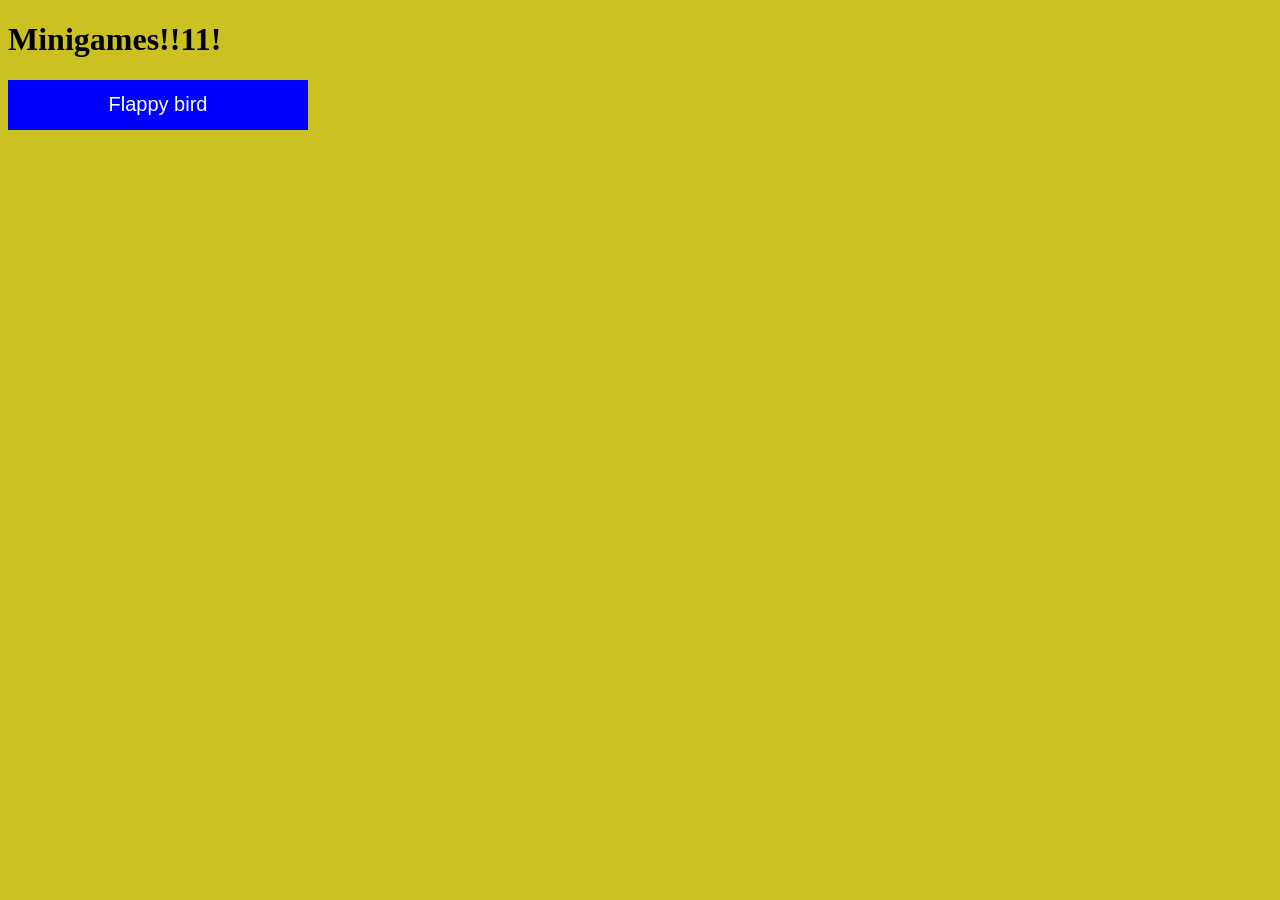
==== minigames/index.html @ 72777492 "update3" ====
<!DOCTYPE html>
<html lang="en">
<head>
    <meta charset="UTF-8">
    <meta name="viewport" content="width=device-width, initial-scale=1.0">
    <title>Minigames</title>
    <link rel="stylesheet" href="style.css">
</head>
<body>
    <h1>Minigames!!11!</h1>
    <a href="./Flappy Bird">
        <button id="Flappy">Flappy bird</button>
    </a>
</body>
</html>
---- minigames/style.css ----
body {
    background-color: #ccc123;
}

#Flappy {
    border: none;
    background-color: blue;
    cursor: pointer;
    width: 300px;
    height: 50px;
    font-size: 20px;
    color: white;
}
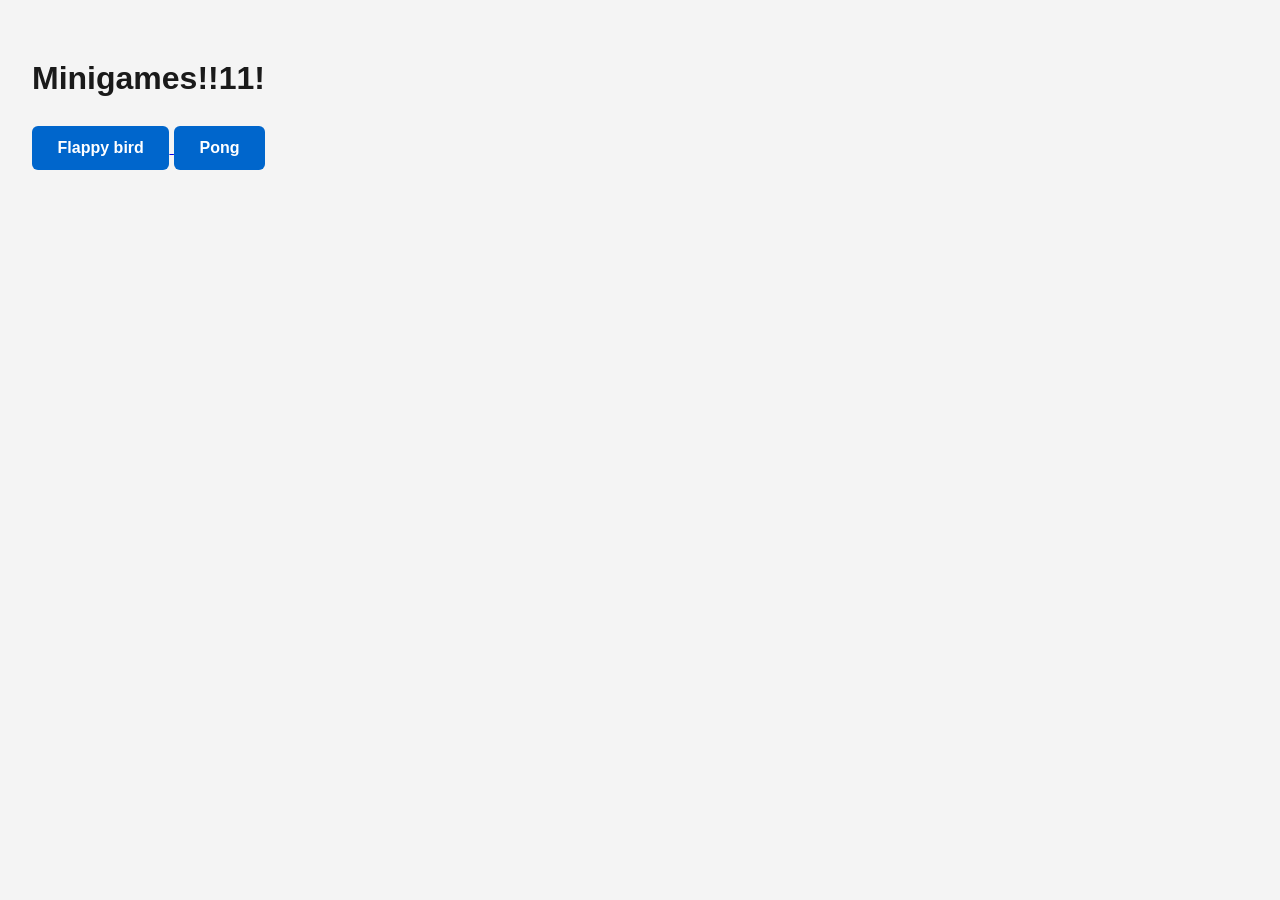
==== commit dc865d5e: "update4" ====
--- a/minigames/index.html
+++ b/minigames/index.html
@@ -11,5 +11,8 @@
     <a href="./Flappy Bird">
         <button id="Flappy">Flappy bird</button>
     </a>
+    <a href="./Pong/">
+        <button id="Pong">Pong</button>
+    </a>
 </body>
 </html>
--- a/minigames/style.css
+++ b/minigames/style.css
@@ -1,13 +1,77 @@
-body {
-    background-color: #ccc123;
+@keyframes easeInUp {
+    to {
+        opacity: 1;
+        transform: translateY(0);
+    }
 }
 
-#Flappy {
+body {
+    font-family: Arial, sans-serif;
+    margin: 0;
+    padding: 2rem;
+    background-color: #f4f4f4;
+    color: #333333;
+    line-height: 1.6;
+}
+
+img {
+    max-width: 100%;
+    height: auto;
+    display: block;
+    margin: 1.5rem auto;
+    width: 120px;
+    border-radius: 8px;
+}
+
+h1, h2, h3 {
+    opacity: 0;
+    transform: translateY(20px);
+    animation-duration: 0.8s;
+    animation-timing-function: ease-out;
+    animation-fill-mode: forwards;
+}
+
+h1 {
+    animation-name: easeInUp;
+    color: #1a1a1a;
+}
+
+h2, h3 {
+    animation-name: easInUp;
+    color: #333333;
+}
+
+p {
+    animation-name: easeInUp;
+    animation-delay: 0.2s;
+    color: #555555;
+}
+
+button {
+    display: inline-block;
+    padding: 0.8rem 1.6rem;
+    font-size: 1rem;
+    font-weight: 600;
+    text-align: center;
+    text-decoration: none;
     border: none;
-    background-color: blue;
+    border-radius: 6px;
     cursor: pointer;
-    width: 300px;
-    height: 50px;
-    font-size: 20px;
-    color: white;
+    background-color: #0066cc;
+    color: #ffffff;
+    opacity: 0;
+    transform: translateY(20px);
+    animation: easeInUp 0.8s ease-out 0.3s forwards;
+    transition: background-color 0.2s ease, transform 0.2s ease, box-shadow 0.2s ease;
+}
+
+button:hover {
+    background-color: #0052a3;
+    transform: translateY(-2px);
+    box-shadow: 0 4px 12px rgba(0, 0, 0, 0.15);
+}
+
+button:active {
+    transform: translateY(0);
+    box-shadow: 0 2px 6px rgba(0, 0, 0, 0.1);
 }
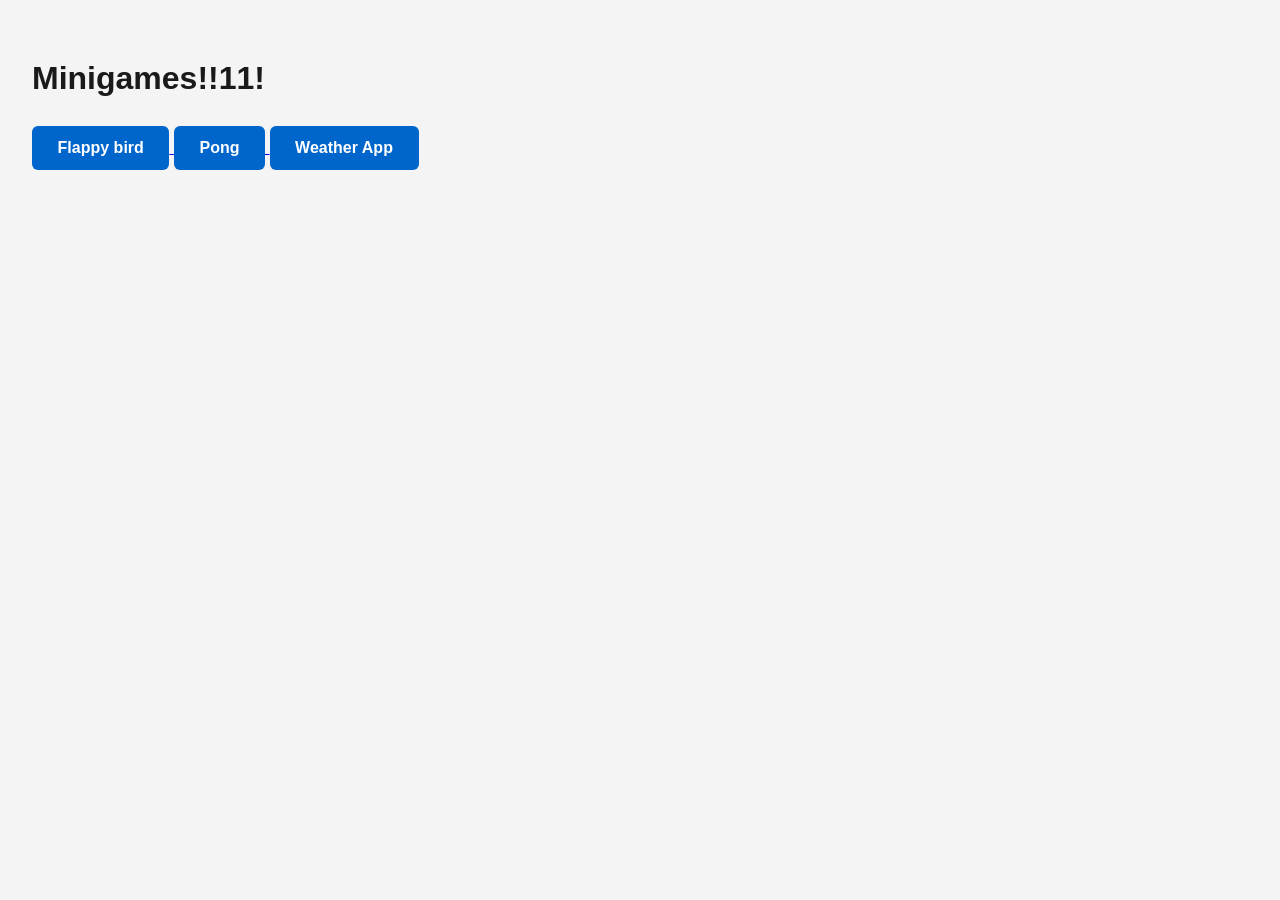
==== commit 9df8868e: "Added weather app" ====
--- a/minigames/index.html
+++ b/minigames/index.html
@@ -14,5 +14,8 @@
     <a href="./Pong/">
         <button id="Pong">Pong</button>
     </a>
+        <a href="./Weather App/">
+        <button id="Weather App">Weather App</button>
+    </a>
 </body>
 </html>
